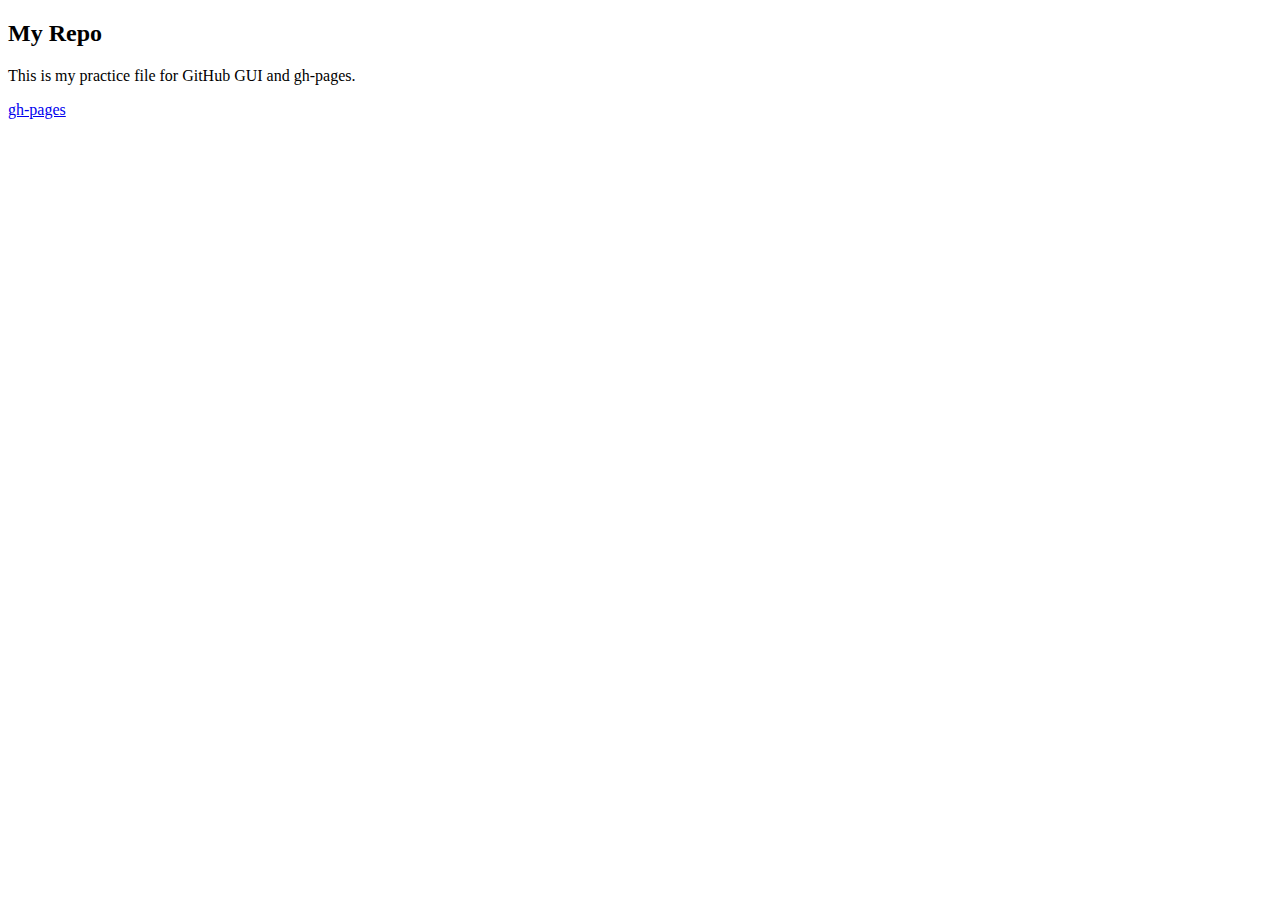
==== index.html @ ae80d70a "updated link" ====
<!DOCTYPE html>
<!--[if lt IE 7]>      <html class="no-js lt-ie9 lt-ie8 lt-ie7"> <![endif]-->
<!--[if IE 7]>         <html class="no-js lt-ie9 lt-ie8"> <![endif]-->
<!--[if IE 8]>         <html class="no-js lt-ie9"> <![endif]-->
<!--[if gt IE 8]><!--> <html class="no-js"> <!--<![endif]-->
    <head>
        <meta charset="utf-8">
        <meta http-equiv="X-UA-Compatible" content="IE=edge">
        <title></title>
        <meta name="description" content="">
        <meta name="viewport" content="width=device-width, initial-scale=1">

        <!-- Place favicon.ico and apple-touch-icon.png in the root directory -->

        <link rel="stylesheet" href="css/normalize.css">
        <link rel="stylesheet" href="css/main.css">
        <script src="js/vendor/modernizr-2.6.2.min.js"></script>
    </head>
    <body>
        <!--[if lt IE 7]>
            <p class="browsehappy">You are using an <strong>outdated</strong> browser. Please <a href="http://browsehappy.com/">upgrade your browser</a> to improve your experience.</p>
        <![endif]-->

        <!-- Add your site or application content here -->
        <div>
            <h2>My Repo</h2>
            <p>This is my practice file for GitHub GUI and gh-pages.</p>
        </div> 
        <a href="http://jonesyguy3.github.io/exercises" title="link to gh-pages">gh-pages<a>

        <script src="//ajax.googleapis.com/ajax/libs/jquery/1.10.2/jquery.min.js"></script>
        <script>window.jQuery || document.write('<script src="js/vendor/jquery-1.10.2.min.js"><\/script>')</script>
        <script src="js/plugins.js"></script>
        <script src="js/main.js"></script>

        <!-- Google Analytics: change UA-XXXXX-X to be your site's ID. -->
        <script>
            (function(b,o,i,l,e,r){b.GoogleAnalyticsObject=l;b[l]||(b[l]=
            function(){(b[l].q=b[l].q||[]).push(arguments)});b[l].l=+new Date;
            e=o.createElement(i);r=o.getElementsByTagName(i)[0];
            e.src='//www.google-analytics.com/analytics.js';
            r.parentNode.insertBefore(e,r)}(window,document,'script','ga'));
            ga('create','UA-XXXXX-X');ga('send','pageview');
        </script>
    </body>
</html>
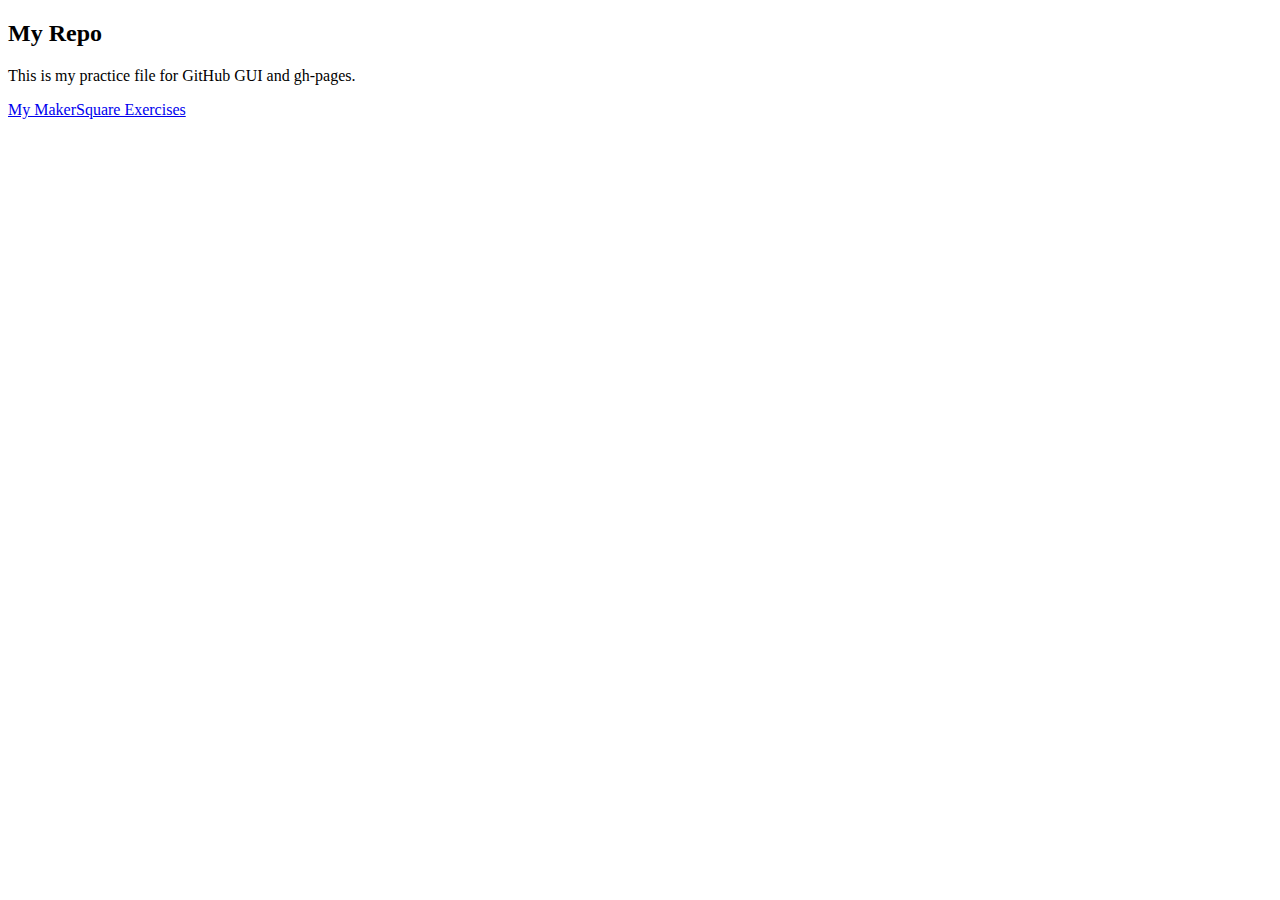
==== commit 802a8c05: "updated link" ====
--- a/index.html
+++ b/index.html
@@ -26,7 +26,8 @@
             <h2>My Repo</h2>
             <p>This is my practice file for GitHub GUI and gh-pages.</p>
         </div> 
-        <a href="http://jonesyguy3.github.io/exercises" title="link to gh-pages">gh-pages<a>
+
+        <a href="http://jonesyguy3.github.io/exercises" title="Link to my first gh-pages">My MakerSquare Exercises<a>
 
         <script src="//ajax.googleapis.com/ajax/libs/jquery/1.10.2/jquery.min.js"></script>
         <script>window.jQuery || document.write('<script src="js/vendor/jquery-1.10.2.min.js"><\/script>')</script>
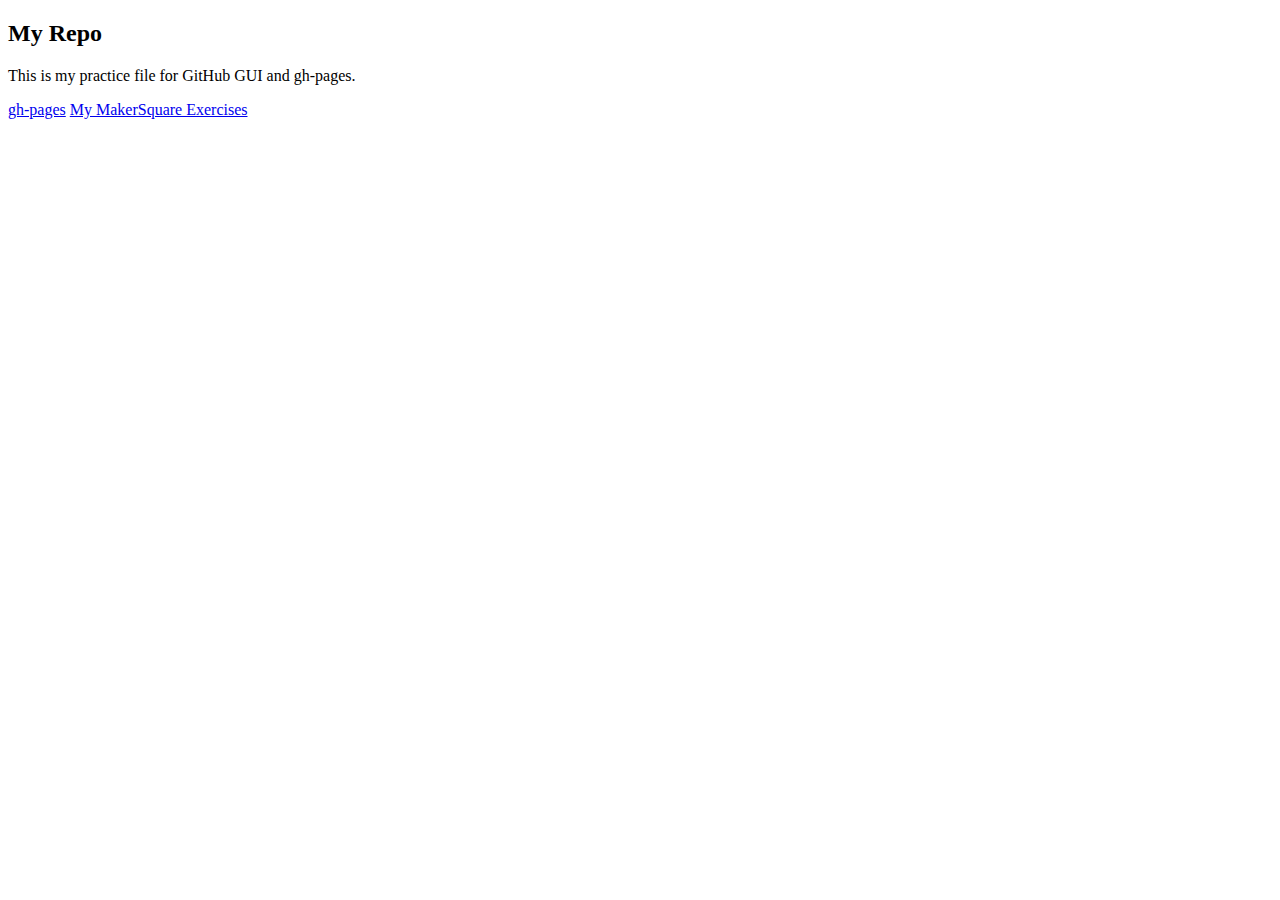
==== commit ca9bb173: "Merge branch 'js-test'" ====
--- a/index.html
+++ b/index.html
@@ -26,6 +26,7 @@
             <h2>My Repo</h2>
             <p>This is my practice file for GitHub GUI and gh-pages.</p>
         </div> 
+        <a href="http://jonesyguy3.github.io/exercises" title="link to gh-pages">gh-pages<a>
 
         <a href="http://jonesyguy3.github.io/exercises" title="Link to my first gh-pages">My MakerSquare Exercises<a>
 
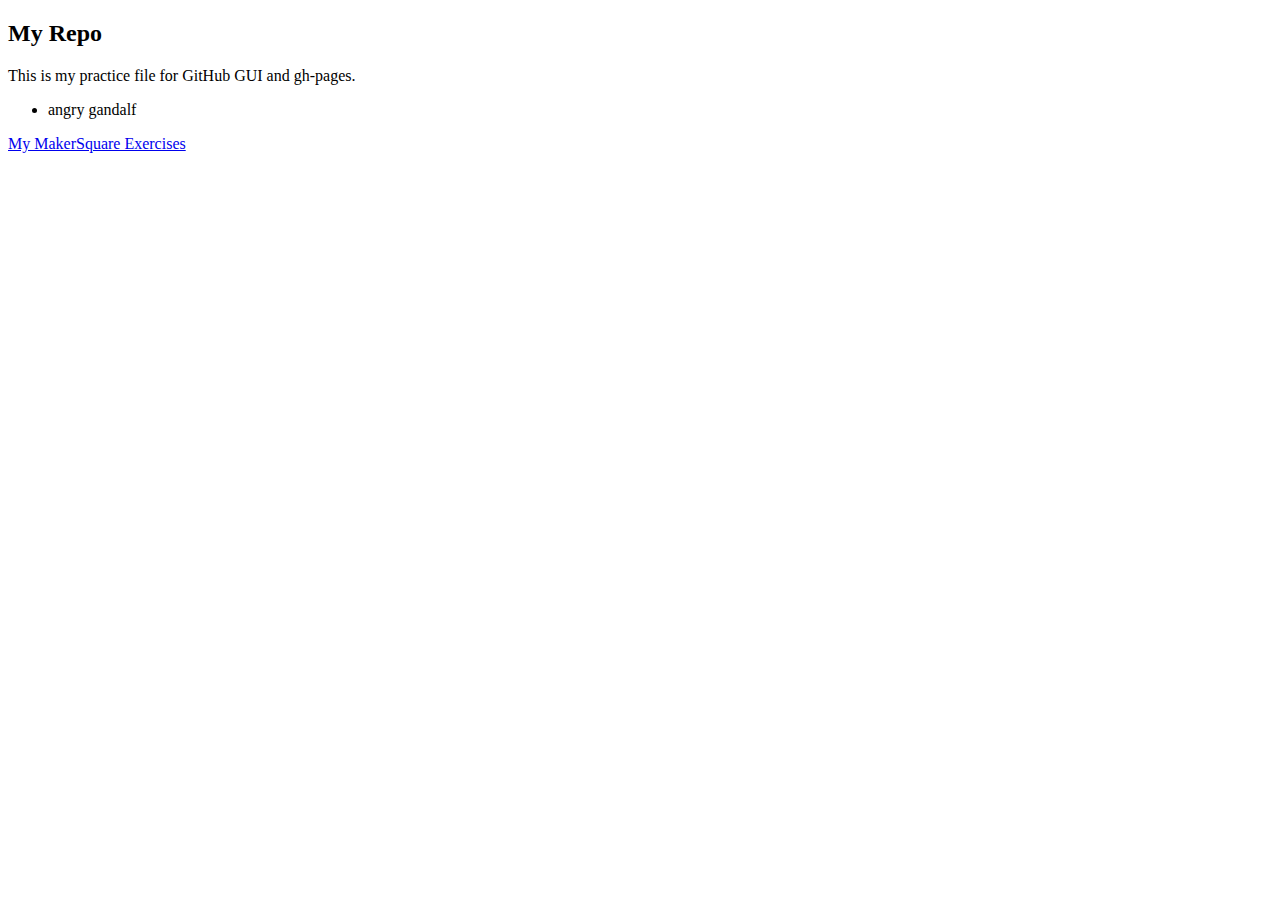
==== commit b2f35d1c: "angry gandalf, index updated, mylifeline started" ====
--- a/index.html
+++ b/index.html
@@ -2,7 +2,7 @@
 <!--[if lt IE 7]>      <html class="no-js lt-ie9 lt-ie8 lt-ie7"> <![endif]-->
 <!--[if IE 7]>         <html class="no-js lt-ie9 lt-ie8"> <![endif]-->
 <!--[if IE 8]>         <html class="no-js lt-ie9"> <![endif]-->
-<!--[if gt IE 8]><!--> <html class="no-js"> <!--<![endif]-->
+<!--[if gt IE 8]><!--> <html> <!--<![endif]-->
     <head>
         <meta charset="utf-8">
         <meta http-equiv="X-UA-Compatible" content="IE=edge">
@@ -11,10 +11,6 @@
         <meta name="viewport" content="width=device-width, initial-scale=1">
 
         <!-- Place favicon.ico and apple-touch-icon.png in the root directory -->
-
-        <link rel="stylesheet" href="css/normalize.css">
-        <link rel="stylesheet" href="css/main.css">
-        <script src="js/vendor/modernizr-2.6.2.min.js"></script>
     </head>
     <body>
         <!--[if lt IE 7]>
@@ -26,23 +22,19 @@
             <h2>My Repo</h2>
             <p>This is my practice file for GitHub GUI and gh-pages.</p>
         </div> 
-        <a href="http://jonesyguy3.github.io/exercises" title="link to gh-pages">gh-pages<a>
+      
+        <ul>
+            <li> angry gandalf </li>
+        </ul>
+          <a href="http://jonesyguy3.github.io/exercises" title="Link to my first gh-pages">My MakerSquare Exercises<a>
 
-        <a href="http://jonesyguy3.github.io/exercises" title="Link to my first gh-pages">My MakerSquare Exercises<a>
+        <script>
+        var myName = "Matt";
+        console.log(myName.toUpperCase());
 
+        </script>
         <script src="//ajax.googleapis.com/ajax/libs/jquery/1.10.2/jquery.min.js"></script>
         <script>window.jQuery || document.write('<script src="js/vendor/jquery-1.10.2.min.js"><\/script>')</script>
-        <script src="js/plugins.js"></script>
-        <script src="js/main.js"></script>
-
-        <!-- Google Analytics: change UA-XXXXX-X to be your site's ID. -->
-        <script>
-            (function(b,o,i,l,e,r){b.GoogleAnalyticsObject=l;b[l]||(b[l]=
-            function(){(b[l].q=b[l].q||[]).push(arguments)});b[l].l=+new Date;
-            e=o.createElement(i);r=o.getElementsByTagName(i)[0];
-            e.src='//www.google-analytics.com/analytics.js';
-            r.parentNode.insertBefore(e,r)}(window,document,'script','ga'));
-            ga('create','UA-XXXXX-X');ga('send','pageview');
-        </script>
+    
     </body>
 </html>
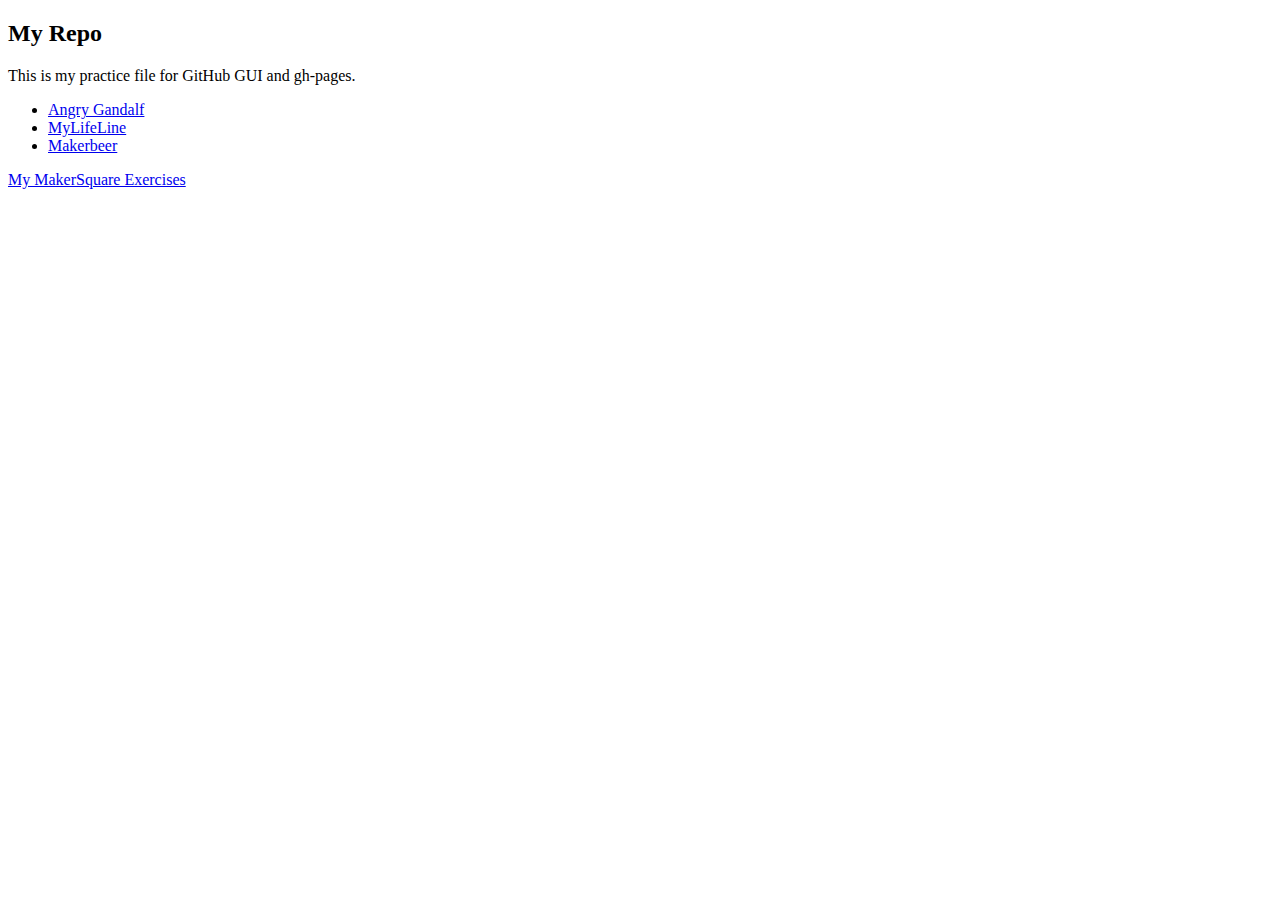
==== commit fa3d1dbb: "finished maker beer and added links to index" ====
--- a/index.html
+++ b/index.html
@@ -24,9 +24,13 @@
         </div> 
       
         <ul>
-            <li> angry gandalf </li>
+            <li><a href= "http://jonesyguy3.github.io/exercises/">Angry Gandalf </a></li>
+            <li><a href= "http://jonesyguy3.github.io/exercises/">MyLifeLine </a></li>
+            <li><a href= "http://jonesyguy3.github.io/exercises/">Makerbeer </a></li>
+            
         </ul>
-          <a href="http://jonesyguy3.github.io/exercises" title="Link to my first gh-pages">My MakerSquare Exercises<a>
+          <a href="http://jonesyguy3.github.io/exercises/" title="Link to my first gh-pages">My MakerSquare Exercises</a>
+
 
         <script>
         var myName = "Matt";
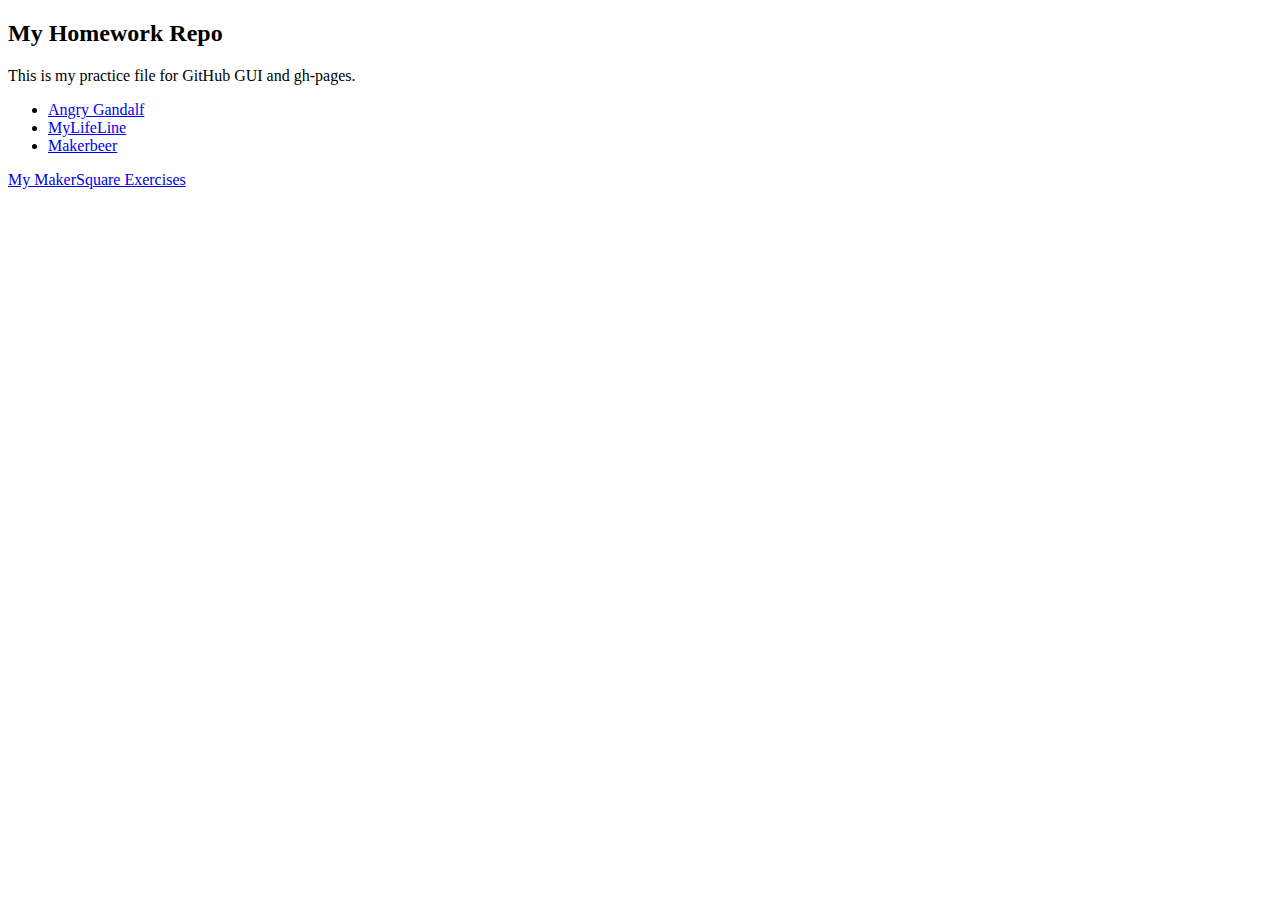
==== commit 34b2c97c: "updated Index page to be better" ====
--- a/index.html
+++ b/index.html
@@ -19,17 +19,19 @@
 
         <!-- Add your site or application content here -->
         <div>
-            <h2>My Repo</h2>
+            <h2>My Homework Repo</h2>
             <p>This is my practice file for GitHub GUI and gh-pages.</p>
         </div> 
-      
+        
+        <div>
         <ul>
-            <li><a href= "http://jonesyguy3.github.io/exercises/">Angry Gandalf </a></li>
-            <li><a href= "http://jonesyguy3.github.io/exercises/">MyLifeLine </a></li>
-            <li><a href= "http://jonesyguy3.github.io/exercises/">Makerbeer </a></li>
-            
+            <li><a href= "http://jonesyguy3.github.io/exercises/angry-gandalf.html">Angry Gandalf </a></li>
+            <li><a href= "http://jonesyguy3.github.io/exercises/mylifeline.html">MyLifeLine </a></li>
+            <li><a href= "http://jonesyguy3.github.io/exercises/makerbeer.html">Makerbeer </a></li>
         </ul>
-          <a href="http://jonesyguy3.github.io/exercises/" title="Link to my first gh-pages">My MakerSquare Exercises</a>
+        </div>
+
+        <a href="http://jonesyguy3.github.io/exercises/" title="Link to my first gh-pages">My MakerSquare Exercises</a>
 
 
         <script>
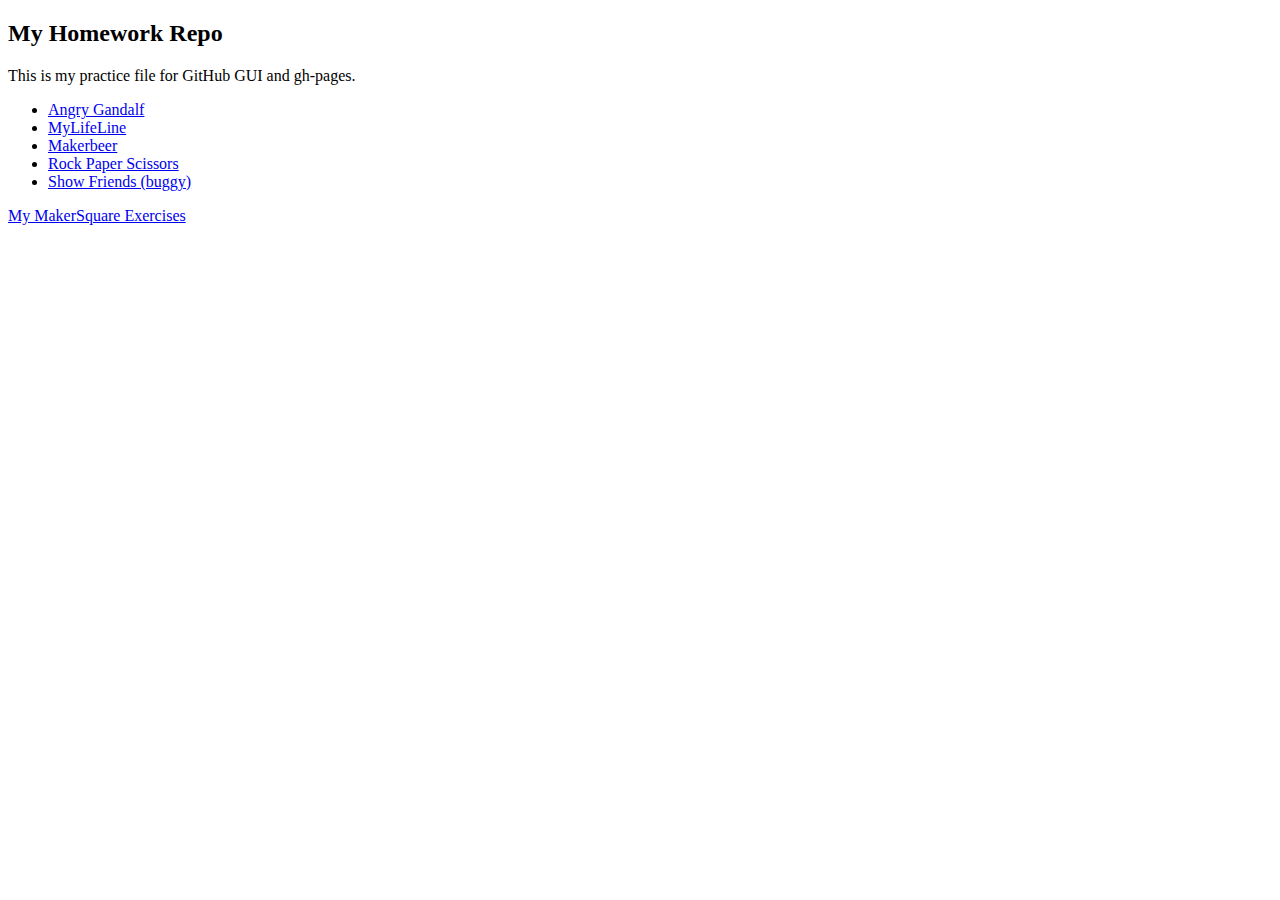
==== commit 95352a02: "added show friends link to index" ====
--- a/index.html
+++ b/index.html
@@ -1,8 +1,5 @@
 <!DOCTYPE html>
-<!--[if lt IE 7]>      <html class="no-js lt-ie9 lt-ie8 lt-ie7"> <![endif]-->
-<!--[if IE 7]>         <html class="no-js lt-ie9 lt-ie8"> <![endif]-->
-<!--[if IE 8]>         <html class="no-js lt-ie9"> <![endif]-->
-<!--[if gt IE 8]><!--> <html> <!--<![endif]-->
+ <html> 
     <head>
         <meta charset="utf-8">
         <meta http-equiv="X-UA-Compatible" content="IE=edge">
@@ -10,14 +7,9 @@
         <meta name="description" content="">
         <meta name="viewport" content="width=device-width, initial-scale=1">
 
-        <!-- Place favicon.ico and apple-touch-icon.png in the root directory -->
     </head>
     <body>
-        <!--[if lt IE 7]>
-            <p class="browsehappy">You are using an <strong>outdated</strong> browser. Please <a href="http://browsehappy.com/">upgrade your browser</a> to improve your experience.</p>
-        <![endif]-->
-
-        <!-- Add your site or application content here -->
+              <!-- Add your site or application content here -->
         <div>
             <h2>My Homework Repo</h2>
             <p>This is my practice file for GitHub GUI and gh-pages.</p>
@@ -28,6 +20,9 @@
             <li><a href= "http://jonesyguy3.github.io/exercises/angry-gandalf.html">Angry Gandalf </a></li>
             <li><a href= "http://jonesyguy3.github.io/exercises/mylifeline.html">MyLifeLine </a></li>
             <li><a href= "http://jonesyguy3.github.io/exercises/makerbeer.html">Makerbeer </a></li>
+            <li><a href= "http://jonesyguy3.github.io/exercises/rockpaperscissors.html">Rock Paper Scissors </a>
+                <li><a href= "http://jonesyguy3.github.io/exercises/show-friends.html">Show Friends (buggy) </a></li>
+            
         </ul>
         </div>
 
